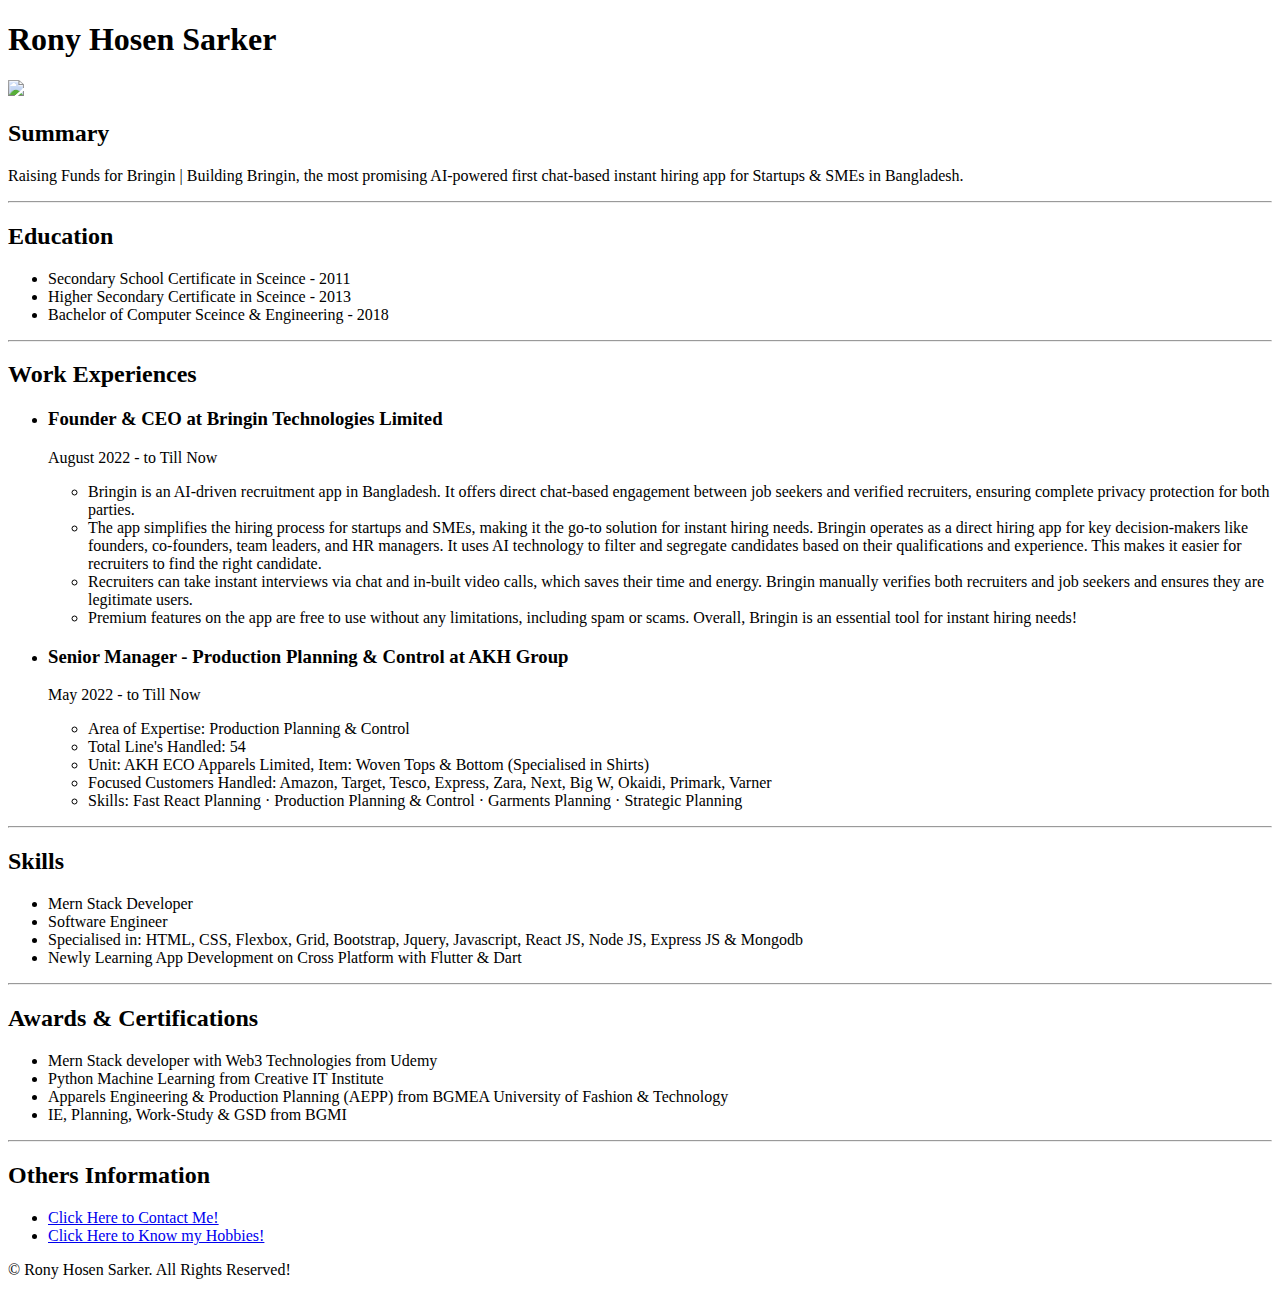
==== index.html @ 3d49bb78 "Update index.html" ====
<!DOCTYPE html>
<html lang="en">
<head>
    <meta charset="UTF-8">
    <title>Personal Portfolio of Rony Hosen Sarker</title>
</head>
<body>
    <h1>Rony Hosen Sarker</h1>
    <img src="./assets/Images/Rony.JEEG.jpeg" height="260"/>
    <h2>Summary</h2>
    <p>Raising Funds for Bringin | Building Bringin, the most
        promising AI-powered first chat-based instant hiring app
        for Startups & SMEs in Bangladesh.</p>
        
    <hr>
    <h2>Education</h2>
    <ul>
        <li>Secondary School Certificate in Sceince - 2011</li>
        <li>Higher Secondary Certificate in Sceince - 2013</li>
        <li>Bachelor of Computer Sceince & Engineering - 2018</li>
    </ul>
    <hr>
    <h2>Work Experiences</h2>

    <ul>
        <li><h3>Founder & CEO at Bringin Technologies Limited</h3></li>
        <p>August 2022 - to Till Now
            <ul>
                <li>Bringin is an AI-driven recruitment app in Bangladesh. It offers direct chat-based engagement between job seekers and verified recruiters, ensuring complete privacy protection for both parties.</li>
                <li>The app simplifies the hiring process for startups and SMEs, making it the go-to solution for instant hiring needs.
                    Bringin operates as a direct hiring app for key decision-makers like founders, co-founders, team leaders, and HR managers. It uses AI technology to filter and segregate candidates based on their qualifications and experience. This makes it easier for recruiters to find the right candidate.</li>
                <li> Recruiters can take instant interviews via chat and in-built video calls, which saves their time and energy. Bringin manually verifies both recruiters and job seekers and ensures they are legitimate users.</li>
                <li>Premium features on the app are free to use without any limitations, including spam or scams.
                    Overall, Bringin is an essential tool for instant hiring needs!</li>
            </ul>
        </p>
    </ul>

    <ul>
        <li><h3> Senior Manager - Production Planning & Control at AKH Group</h3></li>
        <p>May 2022 - to Till Now
            <ul>
                <li>Area of Expertise: Production Planning & Control</li>
                <li>Total Line's Handled: 54</li>
                <li> Unit: AKH ECO Apparels Limited, Item: Woven Tops & Bottom (Specialised in Shirts)</li>
                <li>Focused Customers Handled: Amazon, Target, Tesco, Express, Zara, Next, Big W, Okaidi, Primark, Varner</li>
                <li>Skills: Fast React Planning · Production Planning & Control · Garments Planning · Strategic Planning</li>
            </ul>
        </p>
    </ul>

    <hr>

    <h2>Skills</h2>
    <ul>
        <li> Mern Stack Developer</li>
        <li>Software Engineer</li>
        <li>Specialised in: HTML, CSS, Flexbox, Grid, Bootstrap, Jquery, Javascript, React JS, Node JS, Express JS & Mongodb</li>
        <li>Newly Learning App Development on Cross Platform with Flutter & Dart</li>
    </ul>

    <hr>

    <h2>Awards & Certifications</h2>
    <ul>
        <li>Mern Stack developer with Web3 Technologies
            from Udemy </li>
        <li>Python Machine Learning
                from Creative IT Institute</li>
        <li>Apparels Engineering & Production Planning (AEPP)
            from BGMEA University of Fashion & Technology</li>
        <li>IE, Planning, Work-Study & GSD
            from BGMI</li>
    </ul>

    <hr>

    <h2>Others Information</h2>
    <ul> 
       <li><a href="./public/contact.html">Click Here to Contact Me!</a></li>
       <li><a href="./public/Hobbies.html">Click Here to Know my Hobbies!</a></li>
    </ul>

    <footer>
        <p>© Rony Hosen Sarker. All Rights Reserved!</p>
    </footer>

</body>
</html>
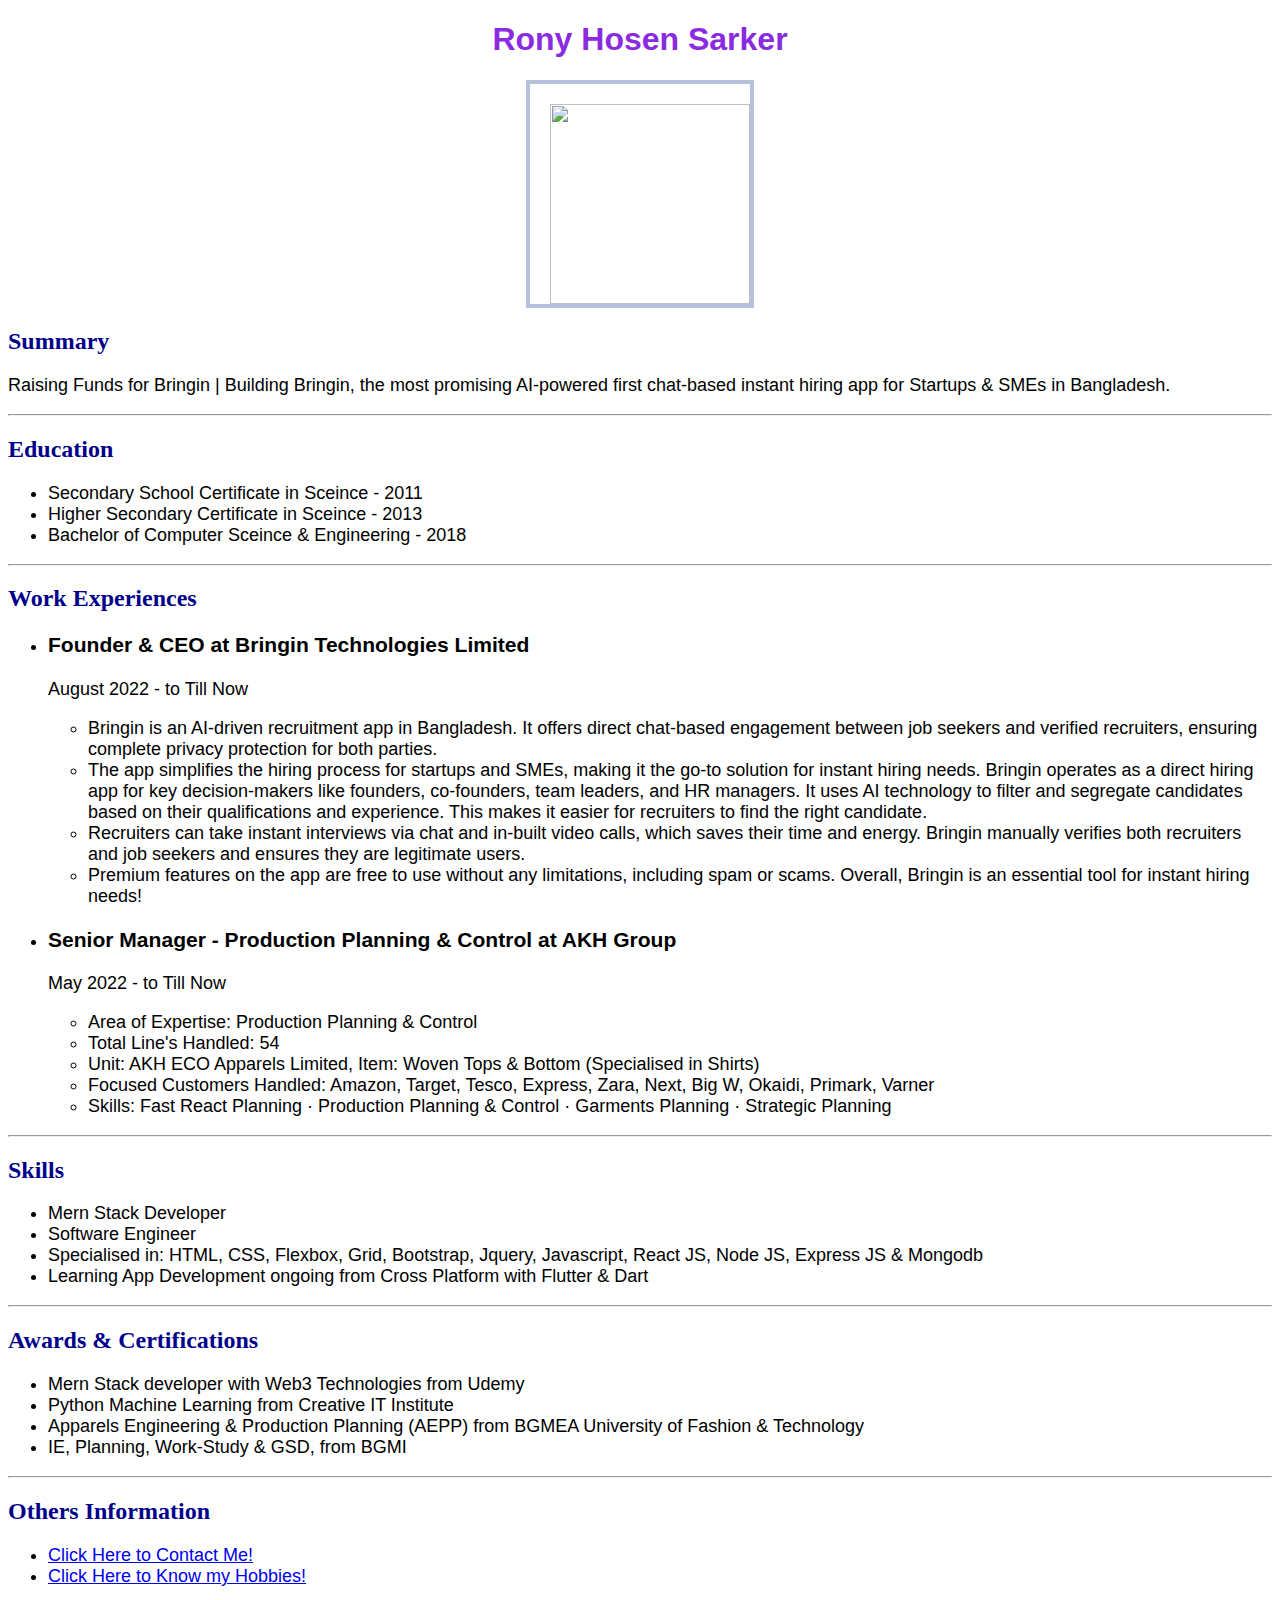
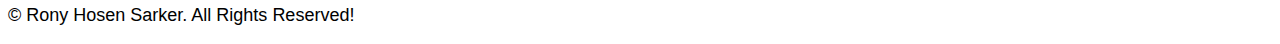
==== commit 2f3d6535: "Add files via upload" ====
--- a/index.html
+++ b/index.html
@@ -3,10 +3,19 @@
 <head>
     <meta charset="UTF-8">
     <title>Personal Portfolio of Rony Hosen Sarker</title>
+    <link rel="stylesheet" href="./public/style.css"/>
 </head>
 <body>
-    <h1>Rony Hosen Sarker</h1>
-    <img src="./assets/Images/Rony.JEEG.jpeg" height="260"/>
+    <h1><center>
+        Rony Hosen Sarker
+    </center></h1>
+
+    <center>
+        <div>
+            <img src="./assets/Images/Rony.JEEG.jpeg" height="200" width="200"/>
+        </div>
+    </center>
+
     <h2>Summary</h2>
     <p>Raising Funds for Bringin | Building Bringin, the most
         promising AI-powered first chat-based instant hiring app
@@ -56,7 +65,7 @@
         <li> Mern Stack Developer</li>
         <li>Software Engineer</li>
         <li>Specialised in: HTML, CSS, Flexbox, Grid, Bootstrap, Jquery, Javascript, React JS, Node JS, Express JS & Mongodb</li>
-        <li>Newly Learning App Development on Cross Platform with Flutter & Dart</li>
+        <li>Learning App Development ongoing from Cross Platform with Flutter & Dart</li>
     </ul>
 
     <hr>
@@ -69,7 +78,7 @@
                 from Creative IT Institute</li>
         <li>Apparels Engineering & Production Planning (AEPP)
             from BGMEA University of Fashion & Technology</li>
-        <li>IE, Planning, Work-Study & GSD
+        <li>IE, Planning, Work-Study & GSD,
             from BGMI</li>
     </ul>
 
@@ -86,4 +95,4 @@
     </footer>
 
 </body>
-</html>
+</html>--- a/public/style.css
+++ b/public/style.css
@@ -0,0 +1,27 @@
+h1 {
+    color:blueviolet; 
+    font-size: xx-large;
+    font-family: 'Trebuchet MS', 'Lucida Sans Unicode', 'Lucida Grande', 'Lucida Sans', Arial, sans-serif;
+}
+h2{
+    font-size:x-large;
+    color:darkblue;
+}
+
+p{
+    font-size:large;
+    font-family: 'Trebuchet MS', 'Lucida Sans Unicode', 'Lucida Grande', 'Lucida Sans', Arial, sans-serif;
+}
+
+ul {
+    font-size:large;
+    font-family: 'Trebuchet MS', 'Lucida Sans Unicode', 'Lucida Grande', 'Lucida Sans', Arial, sans-serif;
+}
+
+div {
+    height: 180px;
+    width: 180px;
+    padding: 20px;
+    border: 4px solid rgba(71, 103, 161, 0.404);
+
+}